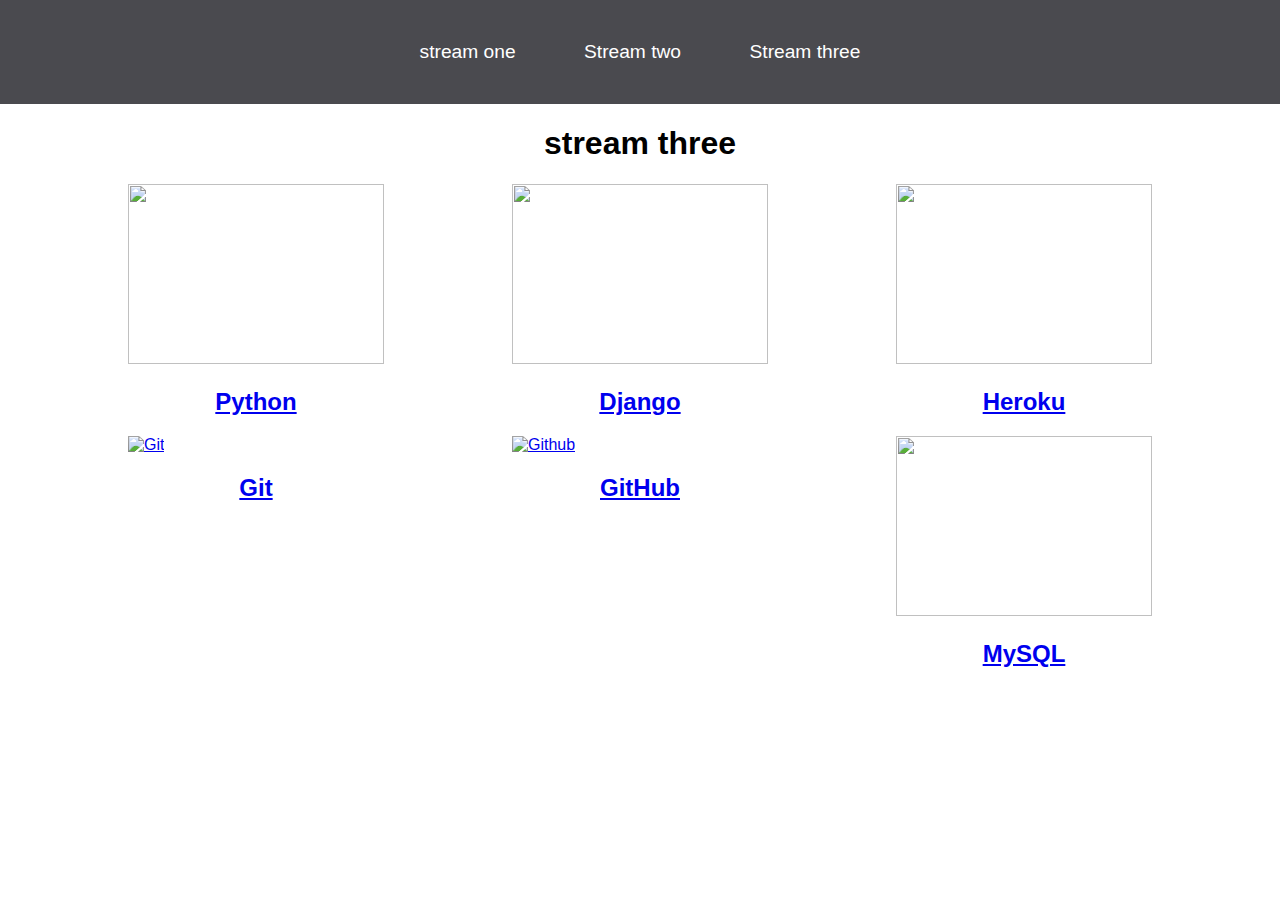
==== stream-three.html @ b4bffcb4 "initial commit" ====
<!DOCTYPE html>
<html lang="en">
<head>
    <meta charset="UTF-8">
    <meta name="viewport" content="width=device-width, initial-scale=1.0">
    <meta http-equiv="X-UA-Compatible" content="ie=edge">
    <title>Document</title>
        <link rel="stylesheet" href="css/style.css">

</head>
<body>
    <nav>
    <ul>
    <li><a href="stream-one.html">stream one </a></li>
    <li><a href="stream-two.html">Stream two</a></li>
    <li> <a href="stream-three.html">Stream three </a></li>
    </ul>
    </nav>
    
    
    <h1>stream three</h1>

    <div class="card">
				<a href="https://en.wikipedia.org/wiki/Python_(programming_language)" target="_blank">
                    <img src="https://ee5817f8e2e9a2e34042-3365e7f0719651e5b8d0979bce83c558.ssl.cf5.rackcdn.com/python.png"/>
                    <h2>Python</h2>
                </a>
			</div>
			<div class="card">
                <a href="https://en.wikipedia.org/wiki/Django_(web_framework)" target="_blank">
                    <img src="https://www.djangoproject.com/s/img/logos/django-logo-negative.png"/>
                    <h2>Django</h2>
                </a>
            </div>
            <div class="card">
                <a href="https://en.wikipedia.org/wiki/Heroku" target="_blank">
                    <img src="https://pbs.twimg.com/profile_images/689189555765784576/3wgIDj3j.png"/>
                    <h2>Heroku</h2>
                </a>
            </div>
            
            <div class="card">
				<a href="https://en.wikipedia.org/wiki/Git" target="_blank">
					<img src="https://cdn.iconscout.com/icon/free/png-256/git-1-226092.png" alt="Git"/>
					<h2>Git</h2>
				</a>
			</div>
			<div class="card">
				<a href="https://en.wikipedia.org/wiki/GitHub" target="_blank">
					<img src="https://www.pngitem.com/pimgs/m/128-1280162_github-logo-png-cat-transparent-png.png" alt="Github"/>
					<h2>GitHub</h2>
				</a>
			</div>

        	<div class="card">
				<a href="https://en.wikipedia.org/wiki/MySQL" target="_blank">
					<img src="https://www.arvixe.com/images/landing_pages/mysql_hosting.png"/>
					<h2>MySQL</h2>
				</a>
			</div>
</body>
</html>
---- css/style.css ----
body{
margin: 0;
padding: 0;font-family: 'Oswald',  sans-serif;

}
nav ul{
 list-style: none;
 background-color: #4a4a4f;
 text-align: center;
 margin: 0;
 padding: 0;
}

nav li{
font-size: 1.2em;
line-height: 40px;
height: 40px;
display: inline-block;
margin: 2.5%;
}

nav a{
text-decoration: none;
color: #fff;
display: block;
}
nav a:hover{
background-color: #fff;
color: #4a4a4f
}

.card{
    float: left;
    width: 20% ;
    margin-left: 10%
}

.card a{
    text-align: center;

}

img {
    width: 100%;
    height: 180px;
}
h1 {
    text-align: center;
}
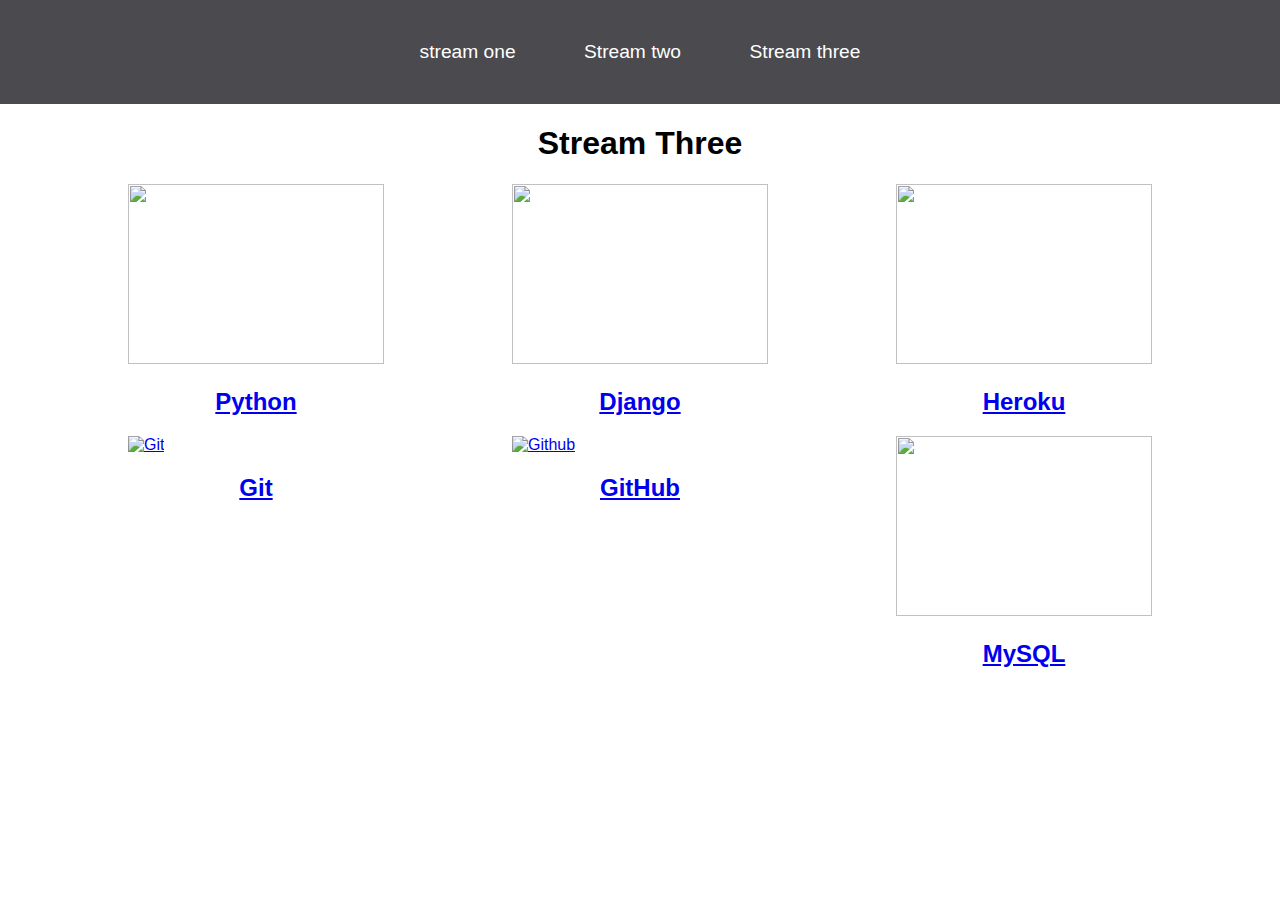
==== commit ac86ba07: "add H1 to  index,stream 2-3" ====
--- a/stream-three.html
+++ b/stream-three.html
@@ -11,14 +11,14 @@
 <body>
     <nav>
     <ul>
-    <li><a href="stream-one.html">stream one </a></li>
+    <li><a href="index.html">stream one </a></li>
     <li><a href="stream-two.html">Stream two</a></li>
     <li> <a href="stream-three.html">Stream three </a></li>
     </ul>
     </nav>
     
     
-    <h1>stream three</h1>
+    <h1>Stream Three</h1>
 
     <div class="card">
 				<a href="https://en.wikipedia.org/wiki/Python_(programming_language)" target="_blank">
--- a/css/style.css
+++ b/css/style.css
@@ -32,7 +32,7 @@
 .card{
     float: left;
     width: 20% ;
-    margin-left: 10%
+    margin-left: 10%;
 }
 
 .card a{
@@ -43,6 +43,7 @@
 img {
     width: 100%;
     height: 180px;
+    
 }
 h1 {
     text-align: center;
